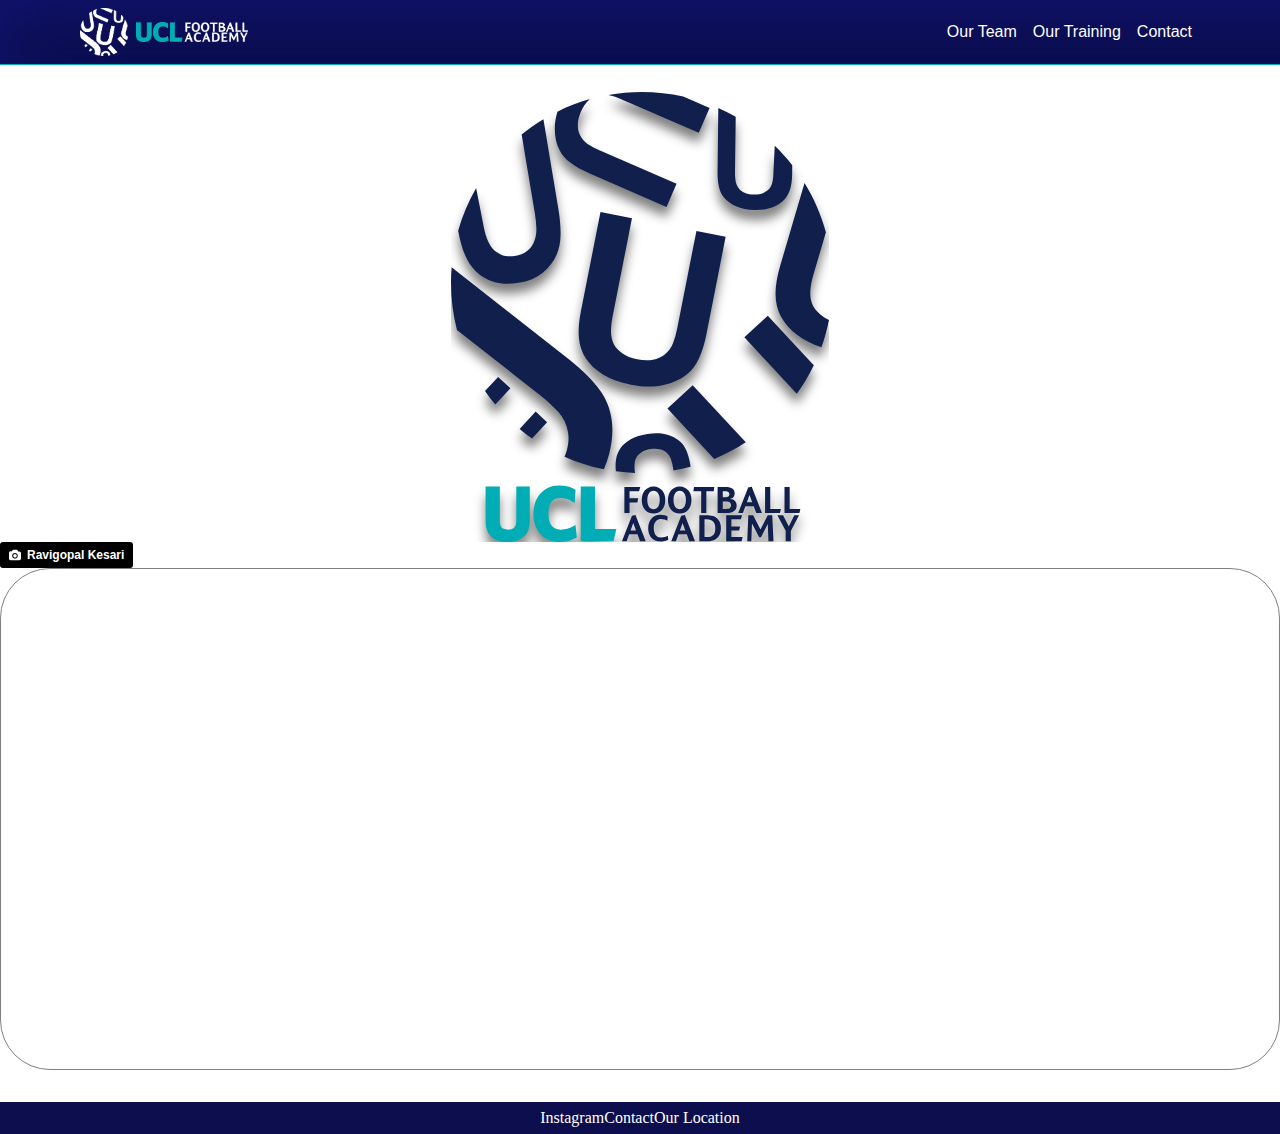
==== index.html @ 0ae6d600 "First Commit" ====
<!DOCTYPE html>
<html lang="en" dir="ltr">
    <head>
        <meta charset="utf-8">
        <title>UCL Academy</title>
        <!-- <link href="https://stackpath.bootstrapcdn.com/bootstrap/4.1.3/css/bootstrap.min.css" rel="stylesheet" integrity="sha384-MCw98/SFnGE8fJT3GXwEOngsV7Zt27NXFoaoApmYm81iuXoPkFOJwJ8ERdknLPMO" crossorigin="anonymous">
        <script src="https://stackpath.bootstrapcdn.com/bootstrap/4.1.3/js/bootstrap.min.js" integrity="sha384-ChfqqxuZUCnJSK3+MXmPNIyE6ZbWh2IMqE241rYiqJxyMiZ6OW/JmZQ5stwEULTy" crossorigin="anonymous"></script>
        <script src="https://stackpath.bootstrapcdn.com/bootstrap/4.1.3/js/bootstrap.bundle.min.js" integrity="sha384-pjaaA8dDz/5BgdFUPX6M/9SUZv4d12SUPF0axWc+VRZkx5xU3daN+lYb49+Ax+Tl" crossorigin="anonymous"></script> -->
        <link rel="stylesheet" href="resources/css/reset.css">
        <link rel="stylesheet" href="resources/css/style.css">
        <link rel="stylesheet" href="https://stackpath.bootstrapcdn.com/font-awesome/4.7.0/css/font-awesome.min.css">
    </head>
    <body>
        <header class="navbar">
            <div class="logo">
                <a class="navbar-brand" href="index.html">
                    <img class="image" src="resources/images/whiteLogo.png" alt="">
                    <img class="text" src="resources/images/whiteText.png" alt="">
                </a>
            </div>
            <nav>
                <a href="team.html">Our Team</a>
                <a href="training.html">Our Training</a>
                <a href="contact.html">Contact</a>
            </nav>
        </header>
        <div class="container">
            <div class="jumbo">
                <!-- <img src="resources/images/uclLogo_vertical_noBackground.png" alt="UCL logo and Moto"> -->
                <img src="resources/images/logo_shadow.svg" alt="UCL logo and Moto">
                <a class="credit"style="background-color:black;color:white;text-decoration:none;padding:4px 6px;font-family:-apple-system, BlinkMacSystemFont, &quot;San Francisco&quot;, &quot;Helvetica Neue&quot;, Helvetica, Ubuntu, Roboto, Noto, &quot;Segoe UI&quot;, Arial, sans-serif;font-size:12px;font-weight:bold;line-height:1.2;display:inline-block;border-radius:3px" href="https://unsplash.com/@rvgpl?utm_medium=referral&amp;utm_campaign=photographer-credit&amp;utm_content=creditBadge" target="_blank" rel="noopener noreferrer" title="Download free do whatever you want high-resolution photos from Ravigopal Kesari"><span style="display:inline-block;padding:2px 3px"><svg xmlns="http://www.w3.org/2000/svg" style="height:12px;width:auto;position:relative;vertical-align:middle;top:-1px;fill:white" viewBox="0 0 32 32"><title>unsplash-logo</title><path d="M20.8 18.1c0 2.7-2.2 4.8-4.8 4.8s-4.8-2.1-4.8-4.8c0-2.7 2.2-4.8 4.8-4.8 2.7.1 4.8 2.2 4.8 4.8zm11.2-7.4v14.9c0 2.3-1.9 4.3-4.3 4.3h-23.4c-2.4 0-4.3-1.9-4.3-4.3v-15c0-2.3 1.9-4.3 4.3-4.3h3.7l.8-2.3c.4-1.1 1.7-2 2.9-2h8.6c1.2 0 2.5.9 2.9 2l.8 2.4h3.7c2.4 0 4.3 1.9 4.3 4.3zm-8.6 7.5c0-4.1-3.3-7.5-7.5-7.5-4.1 0-7.5 3.4-7.5 7.5s3.3 7.5 7.5 7.5c4.2-.1 7.5-3.4 7.5-7.5z"></path></svg></span><span style="display:inline-block;padding:2px 3px">Ravigopal Kesari</span></a>
            </div>

            <div class="content">

            </div>
        </div>
        <footer>
            <a href="#">Instagram</a>
            <a href="#">Contact</a>
            <a href="#">Our Location</a>
        </footer>
    </body>
</html>
---- resources/css/style.css ----
/* General */
a {
    color: white;
    text-decoration: none;
}
/* Header */
header {
    position: fixed;
    width: 100%;
    padding: 0.5rem 5rem 0.5rem 5rem;
    display: flex;
    justify-content: space-between;
    align-items: center;
    border-bottom: 1px solid #07AAB4;
    background-color: #0C0E4E;
    color: white;
    top: 0px;
    z-index: 5;
    height: 3rem;
    /* light shadow on top, dark shadow on bottom */
    box-shadow: inset 0rem 1rem 4rem #111472, inset -0rem -1rem 4rem #0a0b41;
}
.navbar-brand {
    display: flex;
    align-items: center;
    align-content: center;
}
.navbar-brand .image {
    height: 3rem;
}
.navbar-brand .text {
    width: 7rem;
    padding-left: 0.5rem;
}
nav {
    padding-right: 10rem;
    height: 100%;
    display: flex;
    align-items: center;
    align-content: center;
}
nav a {
    padding: 0 0.5rem;
    height: 4rem;
    display: flex;
    align-items: center;
    font-size: 1rem;
    font-family: Roboto, sans-serif;
    font-weight: 300;
}
nav a:hover{
    background-color: #07AAB4;
    /* light shadow on top, dark shadow on bottom */
    box-shadow: inset 0rem 1rem 3rem #08d0dc, inset -0rem -0.5rem 3rem #04696f;
}
/* Home Page */
.container {
    margin: 4rem 0 2rem 0;
}
.jumbo {
    background-image: url("../images/pitch.jpg");
    background-repeat: no-repeat;
    background-size: cover;
    display: flex;
    flex-direction: column;
    justify-content: center;
    width: 100%;
}
.jumbo img {
    height: 50vh;
    align-self: center;
    width: auto;
    max-width: 100%;
    padding-top: 1.75rem;
}
.credit {
    position: relative;
    z-index: 1;
    align-self: start;
}
.content {
    min-height: 500px;
    border: 1px solid grey;
    border-radius: 50px;
}
/* Team Page */
.team-member {
    width: 100%;
    height: auto;
    display: flex;
    align-items: center;
}
.team-member img {
    border: 25px solid rgba(0, 0, 0, 0.25);
    border-radius: 50px;
    width: 10rem;
    height: 10rem;
    margin: 2rem;
}
.info {
    border-bottom: 1px solid grey;
    padding-bottom: 2rem;
    margin: 2rem;
}
.info .name {
    background-color: black;
    color: white;
    width: 100%;
    padding: 0.5rem;
    border-radius: 100px;
}
.position, .description {
    margin-left: 2rem;
    margin-top: 0.5rem;
}
/* Contact Page */
.map {
    display: flex;
    flex-direction: column;
    justify-content: center;
    width: 100%;
}
.map .google-map {
    width: 100%;
    height: 70vh;
}

/* Footer */
footer {
    width: 100%;
    height: 2rem;
    justify-content: center;
    align-items: center;
    background-color: #0C0E4E;display: flex;
}
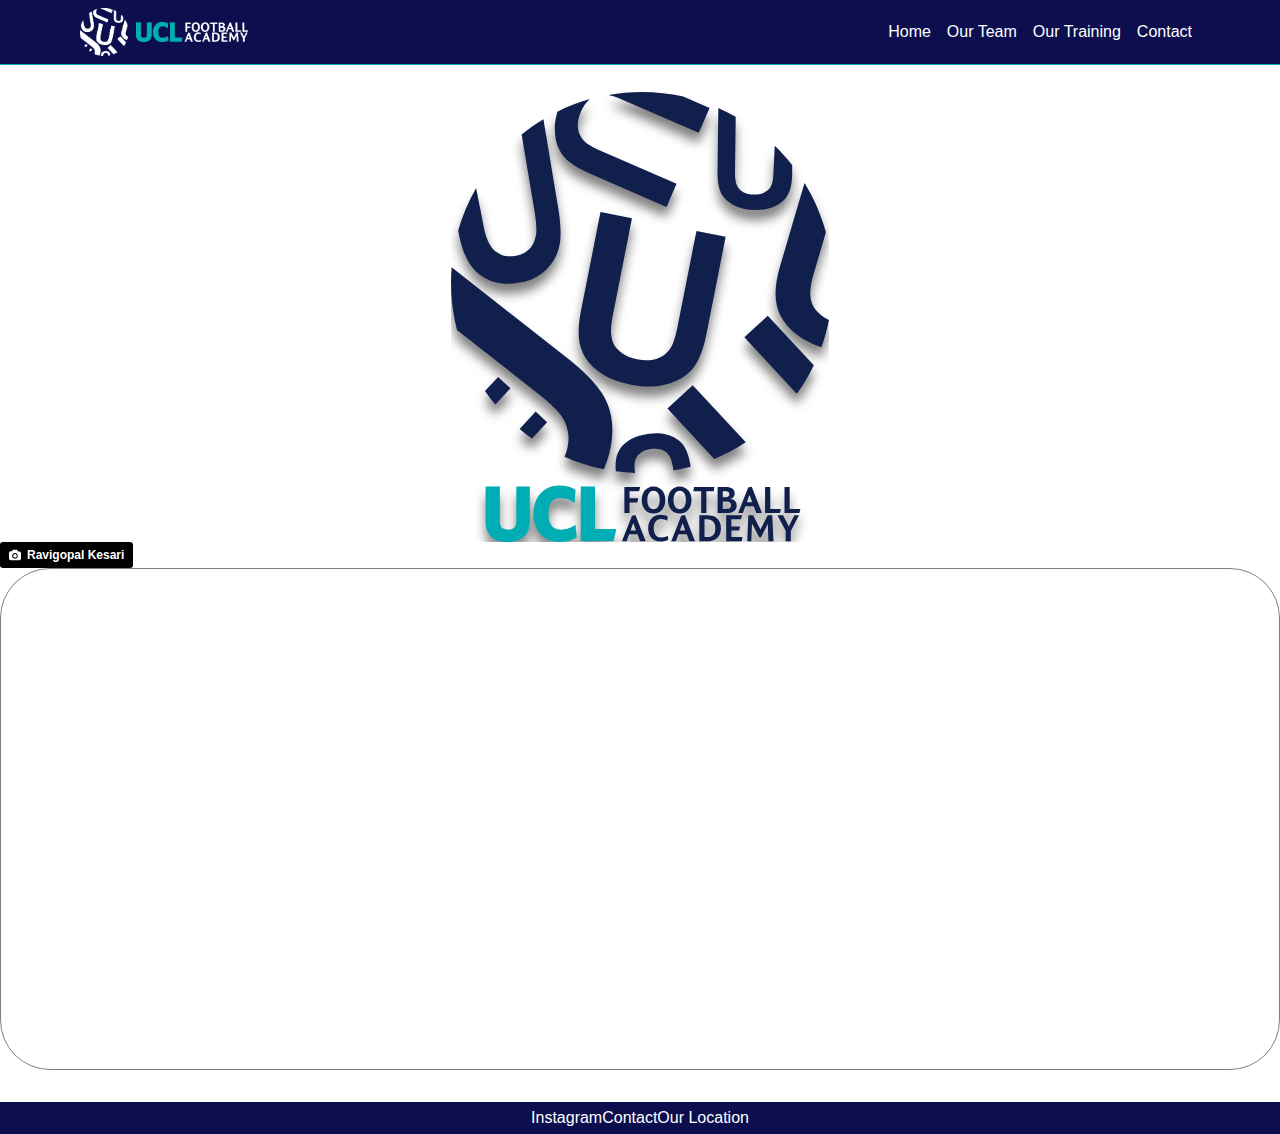
==== commit 3497cdb0: "Contact page updated CSS" ====
--- a/index.html
+++ b/index.html
@@ -8,7 +8,7 @@
         <script src="https://stackpath.bootstrapcdn.com/bootstrap/4.1.3/js/bootstrap.bundle.min.js" integrity="sha384-pjaaA8dDz/5BgdFUPX6M/9SUZv4d12SUPF0axWc+VRZkx5xU3daN+lYb49+Ax+Tl" crossorigin="anonymous"></script> -->
         <link rel="stylesheet" href="resources/css/reset.css">
         <link rel="stylesheet" href="resources/css/style.css">
-        <link rel="stylesheet" href="https://stackpath.bootstrapcdn.com/font-awesome/4.7.0/css/font-awesome.min.css">
+        <link rel="stylesheet" href="https://use.fontawesome.com/releases/v5.4.2/css/all.css" integrity="sha384-/rXc/GQVaYpyDdyxK+ecHPVYJSN9bmVFBvjA/9eOB+pb3F2w2N6fc5qB9Ew5yIns" crossorigin="anonymous">
     </head>
     <body>
         <header class="navbar">
@@ -19,13 +19,14 @@
                 </a>
             </div>
             <nav>
+                <a href="index.html">Home</a>
                 <a href="team.html">Our Team</a>
                 <a href="training.html">Our Training</a>
                 <a href="contact.html">Contact</a>
             </nav>
         </header>
         <div class="container">
-            <div class="jumbo">
+            <div class="jumbo home">
                 <!-- <img src="resources/images/uclLogo_vertical_noBackground.png" alt="UCL logo and Moto"> -->
                 <img src="resources/images/logo_shadow.svg" alt="UCL logo and Moto">
                 <a class="credit"style="background-color:black;color:white;text-decoration:none;padding:4px 6px;font-family:-apple-system, BlinkMacSystemFont, &quot;San Francisco&quot;, &quot;Helvetica Neue&quot;, Helvetica, Ubuntu, Roboto, Noto, &quot;Segoe UI&quot;, Arial, sans-serif;font-size:12px;font-weight:bold;line-height:1.2;display:inline-block;border-radius:3px" href="https://unsplash.com/@rvgpl?utm_medium=referral&amp;utm_campaign=photographer-credit&amp;utm_content=creditBadge" target="_blank" rel="noopener noreferrer" title="Download free do whatever you want high-resolution photos from Ravigopal Kesari"><span style="display:inline-block;padding:2px 3px"><svg xmlns="http://www.w3.org/2000/svg" style="height:12px;width:auto;position:relative;vertical-align:middle;top:-1px;fill:white" viewBox="0 0 32 32"><title>unsplash-logo</title><path d="M20.8 18.1c0 2.7-2.2 4.8-4.8 4.8s-4.8-2.1-4.8-4.8c0-2.7 2.2-4.8 4.8-4.8 2.7.1 4.8 2.2 4.8 4.8zm11.2-7.4v14.9c0 2.3-1.9 4.3-4.3 4.3h-23.4c-2.4 0-4.3-1.9-4.3-4.3v-15c0-2.3 1.9-4.3 4.3-4.3h3.7l.8-2.3c.4-1.1 1.7-2 2.9-2h8.6c1.2 0 2.5.9 2.9 2l.8 2.4h3.7c2.4 0 4.3 1.9 4.3 4.3zm-8.6 7.5c0-4.1-3.3-7.5-7.5-7.5-4.1 0-7.5 3.4-7.5 7.5s3.3 7.5 7.5 7.5c4.2-.1 7.5-3.4 7.5-7.5z"></path></svg></span><span style="display:inline-block;padding:2px 3px">Ravigopal Kesari</span></a>
@@ -36,7 +37,7 @@
             </div>
         </div>
         <footer>
-            <a href="#">Instagram</a>
+            <a href="https://www.instagram.com/uclacademy/"><i class="fab fa-instagram"></i>Instagram</a>
             <a href="#">Contact</a>
             <a href="#">Our Location</a>
         </footer>
--- a/resources/css/style.css
+++ b/resources/css/style.css
@@ -2,6 +2,9 @@
 a {
     color: white;
     text-decoration: none;
+}
+html {
+    font-family: Helvetica, sans-serif;
 }
 /* Header */
 header {
@@ -18,7 +21,7 @@
     z-index: 5;
     height: 3rem;
     /* light shadow on top, dark shadow on bottom */
-    box-shadow: inset 0rem 1rem 4rem #111472, inset -0rem -1rem 4rem #0a0b41;
+    /* box-shadow: inset 0rem 1rem 4rem #111472, inset -0rem -1rem 4rem #0a0b41; */
 }
 .navbar-brand {
     display: flex;
@@ -51,20 +54,22 @@
 nav a:hover{
     background-color: #07AAB4;
     /* light shadow on top, dark shadow on bottom */
-    box-shadow: inset 0rem 1rem 3rem #08d0dc, inset -0rem -0.5rem 3rem #04696f;
+    /* box-shadow: inset 0rem 1rem 3rem #08d0dc, inset -0rem -0.5rem 3rem #04696f; */
 }
 /* Home Page */
 .container {
     margin: 4rem 0 2rem 0;
 }
 .jumbo {
-    background-image: url("../images/pitch.jpg");
     background-repeat: no-repeat;
     background-size: cover;
     display: flex;
     flex-direction: column;
     justify-content: center;
     width: 100%;
+}
+.home {
+    background-image: url("../images/pitch.jpg");
 }
 .jumbo img {
     height: 50vh;
@@ -84,8 +89,18 @@
     border-radius: 50px;
 }
 /* Team Page */
+.team-photo {
+    background-image: url("../images/team.jpg");
+    height: 50vh;
+    background-position: center;
+}
+.team {
+    display: flex;
+    flex-direction: column;
+    align-items: center;
+}
 .team-member {
-    width: 100%;
+    width: 75vw;
     height: auto;
     display: flex;
     align-items: center;
@@ -103,7 +118,7 @@
     margin: 2rem;
 }
 .info .name {
-    background-color: black;
+    background-color: #0C0E4E;
     color: white;
     width: 100%;
     padding: 0.5rem;
@@ -124,7 +139,11 @@
     width: 100%;
     height: 70vh;
 }
-
+.contact-details {
+    display: flex;
+    justify-content: center;
+    align-content: center;
+}
 /* Footer */
 footer {
     width: 100%;
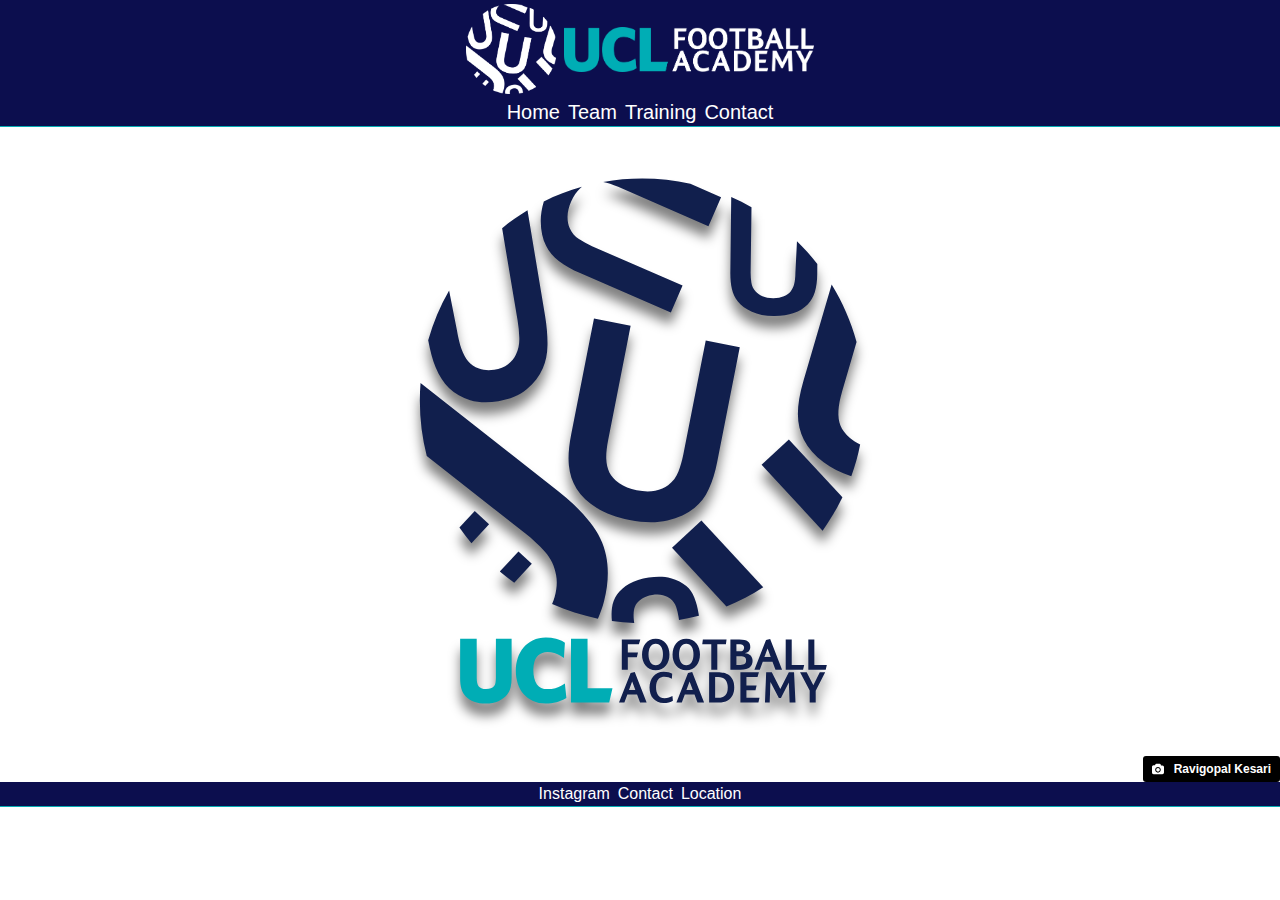
==== commit 573d8472: "Restructured CSS with Mobile as default" ====
--- a/index.html
+++ b/index.html
@@ -3,25 +3,24 @@
     <head>
         <meta charset="utf-8">
         <title>UCL Academy</title>
+        <link rel="stylesheet" href="resources/css/reset.css">
         <!-- <link href="https://stackpath.bootstrapcdn.com/bootstrap/4.1.3/css/bootstrap.min.css" rel="stylesheet" integrity="sha384-MCw98/SFnGE8fJT3GXwEOngsV7Zt27NXFoaoApmYm81iuXoPkFOJwJ8ERdknLPMO" crossorigin="anonymous">
         <script src="https://stackpath.bootstrapcdn.com/bootstrap/4.1.3/js/bootstrap.min.js" integrity="sha384-ChfqqxuZUCnJSK3+MXmPNIyE6ZbWh2IMqE241rYiqJxyMiZ6OW/JmZQ5stwEULTy" crossorigin="anonymous"></script>
         <script src="https://stackpath.bootstrapcdn.com/bootstrap/4.1.3/js/bootstrap.bundle.min.js" integrity="sha384-pjaaA8dDz/5BgdFUPX6M/9SUZv4d12SUPF0axWc+VRZkx5xU3daN+lYb49+Ax+Tl" crossorigin="anonymous"></script> -->
-        <link rel="stylesheet" href="resources/css/reset.css">
-        <link rel="stylesheet" href="resources/css/style.css">
+        <!-- <link rel="stylesheet" href="resources/css/style.css"> -->
+        <link rel="stylesheet" href="resources/css/style2.css">
         <link rel="stylesheet" href="https://use.fontawesome.com/releases/v5.4.2/css/all.css" integrity="sha384-/rXc/GQVaYpyDdyxK+ecHPVYJSN9bmVFBvjA/9eOB+pb3F2w2N6fc5qB9Ew5yIns" crossorigin="anonymous">
     </head>
     <body>
         <header class="navbar">
-            <div class="logo">
-                <a class="navbar-brand" href="index.html">
-                    <img class="image" src="resources/images/whiteLogo.png" alt="">
-                    <img class="text" src="resources/images/whiteText.png" alt="">
-                </a>
-            </div>
+            <a class="navbar-brand logo" href="index.html">
+                <img class="logo-image" src="resources/images/whiteLogo.png" alt="">
+                <img class="logo-text" src="resources/images/whiteText.png" alt="">
+            </a>
             <nav>
                 <a href="index.html">Home</a>
-                <a href="team.html">Our Team</a>
-                <a href="training.html">Our Training</a>
+                <a href="team.html">Team</a>
+                <a href="training.html">Training</a>
                 <a href="contact.html">Contact</a>
             </nav>
         </header>
@@ -29,17 +28,31 @@
             <div class="jumbo home">
                 <!-- <img src="resources/images/uclLogo_vertical_noBackground.png" alt="UCL logo and Moto"> -->
                 <img src="resources/images/logo_shadow.svg" alt="UCL logo and Moto">
-                <a class="credit"style="background-color:black;color:white;text-decoration:none;padding:4px 6px;font-family:-apple-system, BlinkMacSystemFont, &quot;San Francisco&quot;, &quot;Helvetica Neue&quot;, Helvetica, Ubuntu, Roboto, Noto, &quot;Segoe UI&quot;, Arial, sans-serif;font-size:12px;font-weight:bold;line-height:1.2;display:inline-block;border-radius:3px" href="https://unsplash.com/@rvgpl?utm_medium=referral&amp;utm_campaign=photographer-credit&amp;utm_content=creditBadge" target="_blank" rel="noopener noreferrer" title="Download free do whatever you want high-resolution photos from Ravigopal Kesari"><span style="display:inline-block;padding:2px 3px"><svg xmlns="http://www.w3.org/2000/svg" style="height:12px;width:auto;position:relative;vertical-align:middle;top:-1px;fill:white" viewBox="0 0 32 32"><title>unsplash-logo</title><path d="M20.8 18.1c0 2.7-2.2 4.8-4.8 4.8s-4.8-2.1-4.8-4.8c0-2.7 2.2-4.8 4.8-4.8 2.7.1 4.8 2.2 4.8 4.8zm11.2-7.4v14.9c0 2.3-1.9 4.3-4.3 4.3h-23.4c-2.4 0-4.3-1.9-4.3-4.3v-15c0-2.3 1.9-4.3 4.3-4.3h3.7l.8-2.3c.4-1.1 1.7-2 2.9-2h8.6c1.2 0 2.5.9 2.9 2l.8 2.4h3.7c2.4 0 4.3 1.9 4.3 4.3zm-8.6 7.5c0-4.1-3.3-7.5-7.5-7.5-4.1 0-7.5 3.4-7.5 7.5s3.3 7.5 7.5 7.5c4.2-.1 7.5-3.4 7.5-7.5z"></path></svg></span><span style="display:inline-block;padding:2px 3px">Ravigopal Kesari</span></a>
+                <a class="credit"
+                    style="background-color:black;color:white;text-decoration:none;padding:4px 6px;font-family:-apple-system, BlinkMacSystemFont, &quot;San Francisco&quot;, &quot;Helvetica Neue&quot;, Helvetica, Ubuntu, Roboto, Noto, &quot;Segoe UI&quot;, Arial, sans-serif;font-size:12px;font-weight:bold;line-height:1.2;display:inline-block;border-radius:3px"
+                    href="https://unsplash.com/@rvgpl?utm_medium=referral&amp;utm_campaign=photographer-credit&amp;utm_content=creditBadge"
+                    target="_blank"
+                    rel="noopener noreferrer"
+                    title="Download free do whatever you want high-resolution photos from Ravigopal Kesari">
+                    <span style="display:inline-block;padding:2px 3px">
+                        <svg xmlns="http://www.w3.org/2000/svg" style="height:12px;width:auto;position:relative;vertical-align:middle;top:-1px;fill:white" viewBox="0 0 32 32">
+                            <title>unsplash-logo</title>
+                            <path d="M20.8 18.1c0 2.7-2.2 4.8-4.8 4.8s-4.8-2.1-4.8-4.8c0-2.7 2.2-4.8 4.8-4.8 2.7.1 4.8 2.2 4.8 4.8zm11.2-7.4v14.9c0 2.3-1.9 4.3-4.3 4.3h-23.4c-2.4 0-4.3-1.9-4.3-4.3v-15c0-2.3 1.9-4.3 4.3-4.3h3.7l.8-2.3c.4-1.1 1.7-2 2.9-2h8.6c1.2 0 2.5.9 2.9 2l.8 2.4h3.7c2.4 0 4.3 1.9 4.3 4.3zm-8.6 7.5c0-4.1-3.3-7.5-7.5-7.5-4.1 0-7.5 3.4-7.5 7.5s3.3 7.5 7.5 7.5c4.2-.1 7.5-3.4 7.5-7.5z"></path>
+                        </svg>
+                    </span>
+                    <span style="display:inline-block;padding:2px 3px">Ravigopal Kesari</span>
+                </a>
             </div>
-
             <div class="content">
 
             </div>
         </div>
         <footer>
-            <a href="https://www.instagram.com/uclacademy/"><i class="fab fa-instagram"></i>Instagram</a>
+            <a href="https://www.instagram.com/uclacademy/">
+                <i class="fab fa-instagram"></i> Instagram
+            </a>
             <a href="#">Contact</a>
-            <a href="#">Our Location</a>
+            <a href="#">Location</a>
         </footer>
     </body>
 </html>
--- a/resources/css/style.css
+++ b/resources/css/style.css
@@ -9,7 +9,7 @@
 /* Header */
 header {
     position: fixed;
-    width: 100%;
+    width: 100vw;
     padding: 0.5rem 5rem 0.5rem 5rem;
     display: flex;
     justify-content: space-between;
@@ -28,10 +28,10 @@
     align-items: center;
     align-content: center;
 }
-.navbar-brand .image {
+.navbar-brand .logo-image {
     height: 3rem;
 }
-.navbar-brand .text {
+.navbar-brand .logo-text {
     width: 7rem;
     padding-left: 0.5rem;
 }
@@ -67,9 +67,10 @@
     flex-direction: column;
     justify-content: center;
     width: 100%;
+    background-attachment: fixed;
 }
 .home {
-    background-image: url("../images/pitch.jpg");
+    background-image: url("../images/pitch.svg");
 }
 .jumbo img {
     height: 50vh;
@@ -84,7 +85,7 @@
     align-self: start;
 }
 .content {
-    min-height: 500px;
+    min-height: 800px;
     border: 1px solid grey;
     border-radius: 50px;
 }
@@ -112,17 +113,19 @@
     height: 10rem;
     margin: 2rem;
 }
-.info {
+.team-member .info {
     border-bottom: 1px solid grey;
     padding-bottom: 2rem;
     margin: 2rem;
+    height: 80%;
 }
-.info .name {
+.team-member .name {
     background-color: #0C0E4E;
     color: white;
     width: 100%;
     padding: 0.5rem;
     border-radius: 100px;
+    font-size: 1.5rem;
 }
 .position, .description {
     margin-left: 2rem;
--- a/resources/css/style2.css
+++ b/resources/css/style2.css
@@ -0,0 +1,94 @@
+html {
+    font-family: sans-serif;
+
+}
+
+header {
+    box-sizing: border-box;
+    background-color: #0C0E4E;
+    border-bottom: 1px solid #07AAB4;
+    position: fixed;
+    padding: 0 2rem;
+    top: 0px;
+    width: 100vw;
+    display: flex;
+    flex-direction: column;
+    align-items: center;
+    /*
+    height: 15vh;
+    justify-content: space-between; */
+}
+
+
+header a{
+    text-decoration: none;
+    color: white;
+}
+
+.navbar-brand {
+    display: flex;
+    align-items: center;
+    padding: 0.25rem;
+}
+
+.logo-image{
+    height: 10vh;
+}
+
+.logo-text {
+    height: 5vh;
+    padding-left: 0.5rem;
+}
+
+nav {
+    display: flex;
+    /* flex-direction: column; */
+    justify-content: center;
+    /* padding-right: 1rem;
+    width: 5vw; */
+}
+
+nav a {
+    width: 100%
+    box-sizing: border-box;
+    padding: 0.25rem;
+    font-size: 1.25rem;
+}
+
+nav a:hover{
+    background-color: #07AAB4;
+}
+
+.container{
+    margin-top: 14vh;
+}
+
+.jumbo {
+    display: flex;
+    flex-direction: column;
+    background-image: url('../images/pitch.svg');
+    background-size: cover;
+}
+
+.jumbo img{
+    height: 70vh;
+}
+
+.credit {
+    position: relative;
+    z-index: 1;
+    align-self: end;
+}
+
+footer {
+    display: flex;
+    justify-content: center;
+    background-color: #0C0E4E;
+    border-bottom: 1px solid #07AAB4;
+}
+
+footer a {
+    text-decoration: none;
+    color: white;
+    padding: 0.25rem;
+}
